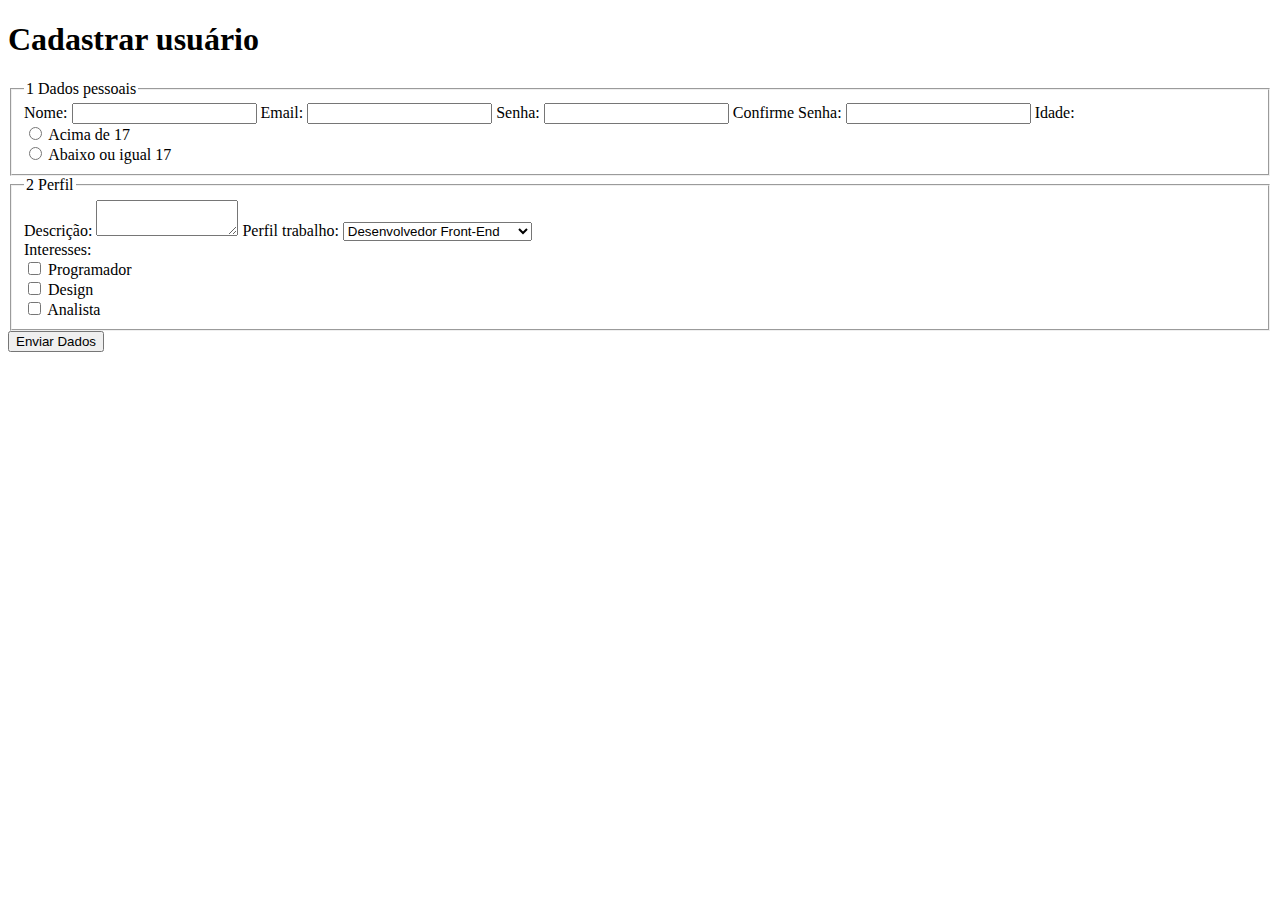
==== index.html @ 3eb60e0a "Rename Exercicio1/formulario.html to index.html" ====
<!DOCTYPE html>
<html lang="en">
<head>
    <link rel="preconnect" href="https://fonts.googleapis.com">
    <link rel="preconnect" href="https://fonts.gstatic.com" crossorigin>
    <link href="https://fonts.googleapis.com/css2?family=Nunito:ital,wght@0,200..1000;1,200..1000&display=swap" rel="stylesheet">
    <meta charset="UTF-8">
    <meta name="viewport" content="width=device-width, initial-scale=1.0">
    <title>Cadastro</title>
    <link rel="stylesheet" href="estiloooo.css">
</head>
<body>
    <div>
        <form action="informacoes.txt" method="post">
            <h1>Cadastrar usuário</h1>
            
            <fieldset><!-- Margem -->
                <!-- DADOS -->
                <legend><span id="um">1</span> Dados pessoais</legend>
                <label for="uNome">Nome:</label>
                <input type="text" id="uNome">

                <label for="uEmail">Email:</label>
                <input type="email" id="uEmail">
                <label for="uSenha">Senha:</label>
                <input type="password" id="uSenha">
                <label for="uSenhaConf">Confirme Senha:</label>
                <input type="password" id="uSenhaConf">

                <label for="">Idade:</label><br>
                <input type="radio" id="uIdadeMenor" name="uId">
                <label for="uIdadeMenor">Acima de 17</label><br>

                <input type="radio" id="uIdadeMenor" name="uId">
                <label for="uIdadeMenor">Abaixo ou igual 17</label><br>
            </fieldset>

            <fieldset><!-- Margem 2-->
                <legend><span id="dois">2</span> Perfil</legend>
                <label>Descrição:</label>
                <textarea name="uDesc" id="uDesc" cols="15" rows="2"></textarea>
                <label>Perfil trabalho:</label>
                <select name="perfisT" id="perfisT">
                    <optgroup label="WEB">
                        <option value="FrontEnd">Desenvolvedor Front-End</option>
                        <option value="php">Desenvolvedor PHP</option>
                        <option value="Python">Desenvolvedor Python</option>
                    </optgroup>
                </select><br>

                <label>Interesses:</label><br>
                <input type="checkbox" id="uIntProg" name="uIntProg">
                <label for="uIntProg">Programador</label><br>
                <input type="checkbox" id="uIntDes" name="uIntDes">
                <label for="uIntDes">Design</label><br>
                <input type="checkbox" id="uIntAnal" name="uIntAnal">
                <label for="uIntAnal">Analista</label><br>
            </fieldset>

            <button type="submit">Enviar Dados</button>
        </form>
    </div>
</body>
</html>
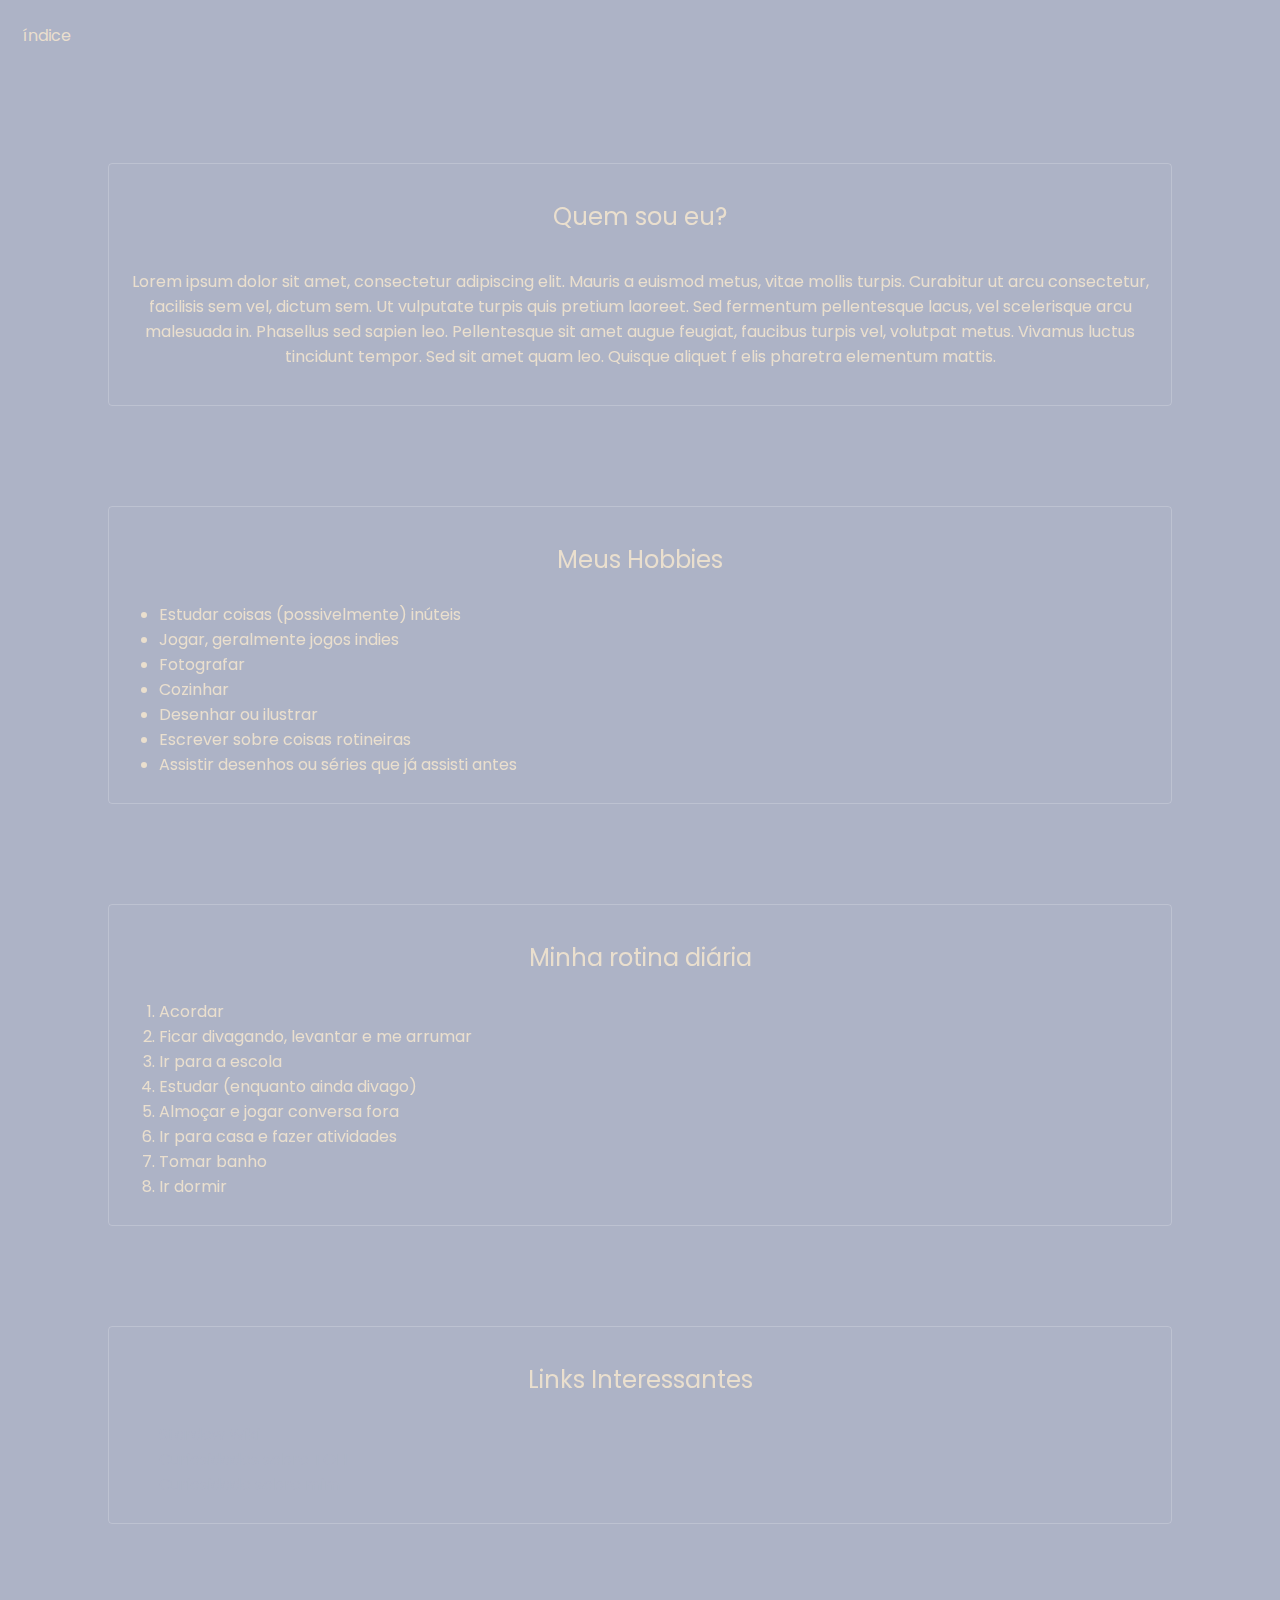
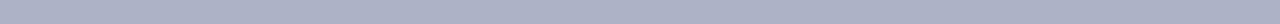
==== commit 5473c9bf: "Add files via upload" ====
--- a/index.html
+++ b/index.html
@@ -1,64 +1,77 @@
-<!DOCTYPE html>
-<html lang="en">
-<head>
-    <link rel="preconnect" href="https://fonts.googleapis.com">
-    <link rel="preconnect" href="https://fonts.gstatic.com" crossorigin>
-    <link href="https://fonts.googleapis.com/css2?family=Nunito:ital,wght@0,200..1000;1,200..1000&display=swap" rel="stylesheet">
-    <meta charset="UTF-8">
-    <meta name="viewport" content="width=device-width, initial-scale=1.0">
-    <title>Cadastro</title>
-    <link rel="stylesheet" href="estiloooo.css">
-</head>
-<body>
-    <div>
-        <form action="informacoes.txt" method="post">
-            <h1>Cadastrar usuário</h1>
-            
-            <fieldset><!-- Margem -->
-                <!-- DADOS -->
-                <legend><span id="um">1</span> Dados pessoais</legend>
-                <label for="uNome">Nome:</label>
-                <input type="text" id="uNome">
-
-                <label for="uEmail">Email:</label>
-                <input type="email" id="uEmail">
-                <label for="uSenha">Senha:</label>
-                <input type="password" id="uSenha">
-                <label for="uSenhaConf">Confirme Senha:</label>
-                <input type="password" id="uSenhaConf">
-
-                <label for="">Idade:</label><br>
-                <input type="radio" id="uIdadeMenor" name="uId">
-                <label for="uIdadeMenor">Acima de 17</label><br>
-
-                <input type="radio" id="uIdadeMenor" name="uId">
-                <label for="uIdadeMenor">Abaixo ou igual 17</label><br>
-            </fieldset>
-
-            <fieldset><!-- Margem 2-->
-                <legend><span id="dois">2</span> Perfil</legend>
-                <label>Descrição:</label>
-                <textarea name="uDesc" id="uDesc" cols="15" rows="2"></textarea>
-                <label>Perfil trabalho:</label>
-                <select name="perfisT" id="perfisT">
-                    <optgroup label="WEB">
-                        <option value="FrontEnd">Desenvolvedor Front-End</option>
-                        <option value="php">Desenvolvedor PHP</option>
-                        <option value="Python">Desenvolvedor Python</option>
-                    </optgroup>
-                </select><br>
-
-                <label>Interesses:</label><br>
-                <input type="checkbox" id="uIntProg" name="uIntProg">
-                <label for="uIntProg">Programador</label><br>
-                <input type="checkbox" id="uIntDes" name="uIntDes">
-                <label for="uIntDes">Design</label><br>
-                <input type="checkbox" id="uIntAnal" name="uIntAnal">
-                <label for="uIntAnal">Analista</label><br>
-            </fieldset>
-
-            <button type="submit">Enviar Dados</button>
-        </form>
-    </div>
-</body>
-</html>
+<!DOCTYPE html>
+<html lang="pt-BR">
+<head>
+  <meta charset="UTF-8">
+  <meta http-equiv="X-UA-Compatible" content="IE=edge">
+  <meta name="viewport" content="width=device-width, initial-scale=1.0">
+  <title>Nada de novo ao sol</title>
+  <link rel="stylesheet" href="style.css">
+</head>
+<body>
+  <header class="no_list">
+    <nav class="menu-indice">
+      <p>índice</p>
+      <ul class="no_list">
+        <li><a href="#quemeu">Quem sou eu?</a></li>
+        <li><a href="#hobbies">hobbies</a></li>
+        <li> <a href="#rotina">rotina</a> </li>
+        <li> <a href="#links">links</a></li>
+      </ul>
+    </nav>
+    <div class="div_quem">
+      <h2 id="quemeu">Quem sou eu?</h2>
+        <p>Lorem ipsum dolor sit amet, consectetur adipiscing 
+          elit. Mauris a euismod metus, vitae mollis turpis. 
+          Curabitur ut arcu consectetur, facilisis sem vel, 
+          dictum sem. Ut vulputate turpis quis pretium laoreet. 
+          Sed fermentum pellentesque lacus, vel scelerisque 
+          arcu malesuada in. Phasellus sed sapien leo. 
+          Pellentesque sit amet augue feugiat, 
+          faucibus turpis vel, volutpat metus. 
+          Vivamus luctus tincidunt tempor. 
+          Sed sit amet quam leo. Quisque aliquet f
+          elis pharetra elementum mattis.</p>
+      </div>
+  
+  <div class="div1">
+    <h2 id="hobbies">Meus Hobbies</h2>
+    <ul>
+      <li>Estudar coisas (possivelmente) inúteis</li>
+      <li>Jogar, geralmente jogos indies</li>
+      <li>Fotografar</li>
+      <li>Cozinhar</li>
+      <li>Desenhar ou ilustrar</li>
+      <li>Escrever sobre coisas rotineiras</li>
+      <li>Assistir desenhos ou séries que já assisti antes</li>
+    </ul>
+  </div>
+  
+  <div class="div2">
+    <h2 id="rotina">Minha rotina diária</h2>
+<ol>
+            <li>Acordar</li>
+            <li>Ficar divagando, levantar e me arrumar</li>
+            <li>Ir para a escola</li>
+            <li>Estudar (enquanto ainda divago)</li>
+
+            <li>Almoçar e jogar conversa fora</li>
+            <li>Ir para casa e fazer atividades</li>
+            <li>Tomar banho</li>
+ 
+            <li>Ir dormir</li>
+        </ol>
+    </div>
+ 
+    
+    <div class="div3">
+      <h2 id="links">Links Interessantes</h2>
+        <ul>
+
+<li><a href="https://pt.stardewvalleywiki.com/Stardew_Valley_Wiki">Stardew Wiki</a></li>
+            <li><a href="https://the-owl-house-brasil.fandom.com/pt-br/wiki/Luz_Noceda">Curiosidades sobre TOH</a></li>
+            <li><a href="texto.html">Curiosidade sobre mim</a></li>
+       </ul>
+      </div>
+
+</body>
+</html>
--- a/style.css
+++ b/style.css
@@ -0,0 +1,94 @@
+@import url('https://fonts.googleapis.com/css2?family=Poppins:ital,wght@0,100;0,200;0,300;0,400;0,500;0,600;0,700;0,800;0,900;1,100;1,200;1,300;1,400;1,500;1,600;1,700;1,800;1,900&display=swap');
+
+* {
+    font-family: "Poppins", sans-serif;
+    font-weight: 400;
+    font-style: normal;
+  }
+
+body {
+    background-color: #adb3c6;
+    color: #eadfce;
+    background-image: url(https://i.pinimg.com/originals/18/d1/45/18d145bd8af770b81badd903c6fa97ea.png);
+    background-size: cover;
+    background-repeat: no-repeat no-repeat;
+    background-position: center;
+
+
+}
+
+
+.menu-indice{
+    
+    display: flex;
+    box-shadow: 1px;
+    border-radius: 4px;
+
+}
+
+.menu-indice p{
+    padding: 10px;
+    margin: 5px;
+    
+}
+.menu-indice ul{
+    list-style-type: none;
+}
+.menu-indice ul {
+    float: right;
+ }
+ 
+.menu-indice ul li {
+    text-transform: capitalize;
+     display: inline;
+     margin-left: 25px;
+     font-size: 15px;
+     position: relative;
+     float: left;
+ }
+
+div{
+    background-color: transparent;
+    border-radius: 4px;
+    margin: 100px;
+    padding: 10px;
+    border: 1px solid rgb(255, 255, 255, .2 );
+    backdrop-filter: blur(5px);
+}
+
+
+
+  li a {
+    color: #adb3c6;
+    text-decoration: none;
+  }
+
+  ul li a:hover{
+    color: #eadfce;
+  }
+
+  .div3 ul li a{
+    color: #adb3c6;
+
+  }
+
+  .div3 ul li{
+    list-style-type: none;
+  }
+  .div3 ul li a:hover{
+    color: #eadfce;
+    
+  }
+ h2{
+  text-align: center;
+  padding: 5px;
+ }
+
+ .div_quem p{
+  padding: 10px;
+  text-align: center;
+ }
+
+ div:hover{
+  color: #adb3c6
+ }
